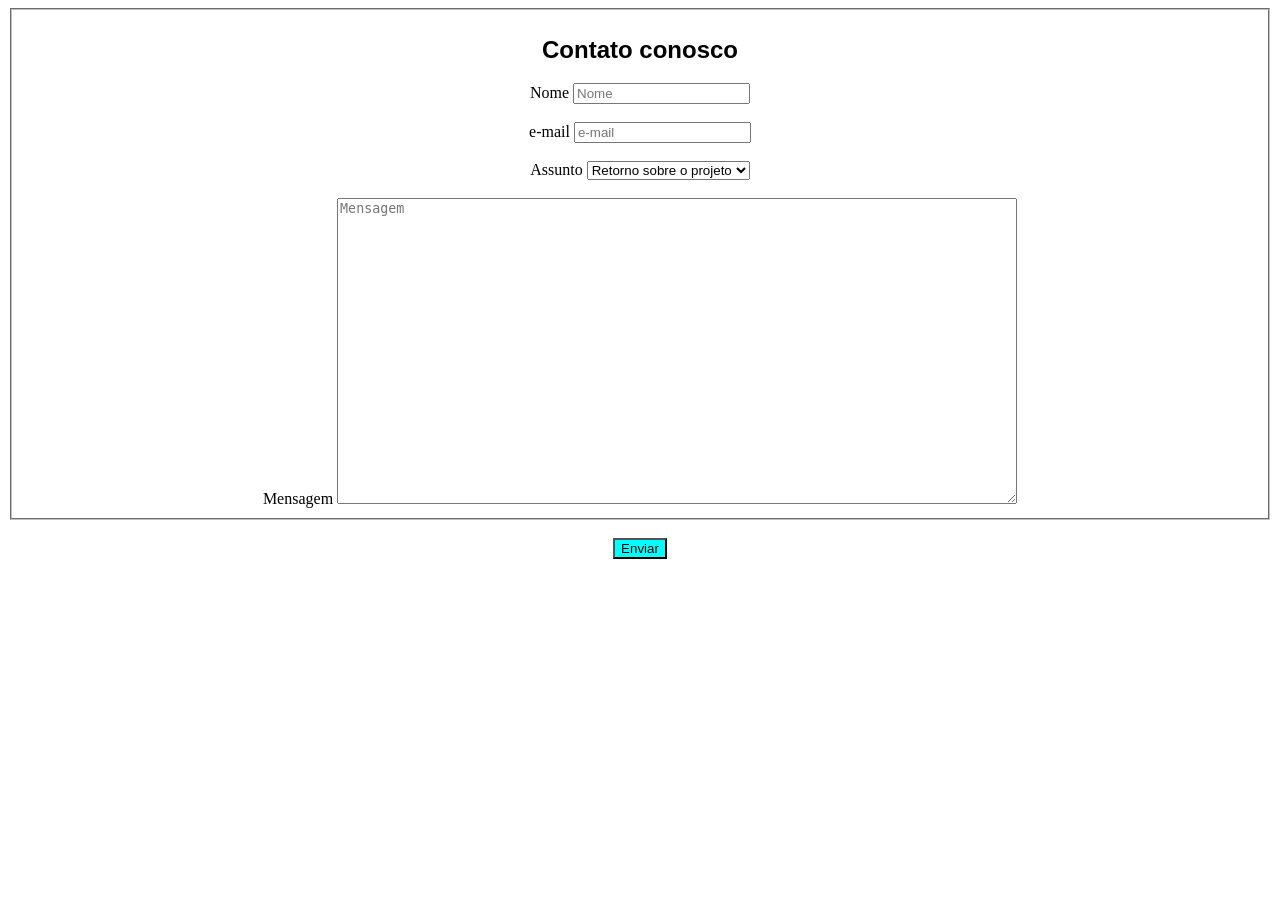
==== formulario.html @ 155e6109 "iniciando projeto" ====
<!DOCTYPE html>
<html lang="en">

<head>
    <meta charset="UTF-8">
    <meta name="viewport" content="width=device-width, initial-scale=1.0">
    <title>Document</title>
    <link rel="stylesheet" href="style.css">
</head>


<body>

    <div class="fildeset">
        <form action="">
            <fieldset>
                <div class="name">
                    <strong>
                        <h2>Contato conosco</h2>
                    </strong>
                    <label for="Nome">Nome</label>
                    <input placeholder="Nome" id="nome" name="nome" type="text">

                </div>
                <br>
                <div class="email">
                    <label for="email">e-mail</label>
                    <input placeholder="e-mail" id="email" name="email" type="email">
                    <br>
                </div>
                <br>
                <div class="assunto">
                    <label for="assunto">Assunto</label>
                    <select name="assunto" id="assunto">
                        <option value="feedback">Retorno sobre o projeto</option>
                        <option value="sugest">Sujestão para o projeto</option>
                        <option value="new-project">Novo projeto</option>
                        <option value="mensagem">Uma mensagem</option>
                    </select>
                    <br>
                </div>
                <br>
                <div class="mensagem">
                    <label for="mensagem">Mensagem</label>
                    <textarea placeholder="Mensagem" name="mensagem" id="mensagem" cols="82" rows="20"></textarea>
                    <br>
                </div>

            </fieldset><br>
            <button class="botao" type="submit">Enviar</button>

        </form>

    </div>
    <script>
        function validaForm() {
            const email = document.getElementById('email')
            let emailText = email.value.trim();
            let valido = false;

            if (emailText.includes("@")) {
                console.log("Achei @!")
                valido = true;

            } else {
                valido = false
            }
            let partesEmail = emailText.split("@");
            if (partesEmail[0].length >= 7 && partesEmail[0].length <= 127) {
                console.log("o tamanho entre 7 e 127");
                valido = true;
            } else {
                valido = false
            }

            const nome = document.getElementById("nome");
            let nomeText = nome.value.trim();
            if (nome.length >= 3) {
                console.log("Nome atende ao tamanho minimo")
                valido = true
            } else {
                valido = false
            }

            const textArea = document.getElementById("mensagem");
            let textTexto = textArea.value.trim();
            if (textTexto !== "") {
                console.log("Texto não pode ser vazio!")
                valido = true
            } else {
                valido = false
            }
            

            if (valido) {
                alert("recebemos sua mensagem ")
            }
            else {
                alert("temos um erro no formulario, corrija para seguir!")
            }


        }
        document.addEventListener("submit", function (e) {
            e.preventDefault();
            validaForm();
        })
    </script>
</body>

</html>
---- style.css ----
body{
    text-align: center;
    align-items: center;
}

h1{
    font-family:Verdana, Geneva, Tahoma, sans-serif
}
h2{
     font-family:Verdana, Geneva, Tahoma, sans-serif
}
.navbar{
    display: flex;
    background-color: black;
    gap: 20vw;
    height: 40px;
    align-items: center;
  
}
.navbar a:hover{
    color: rgb(0, 0, 0);
    background-color: aliceblue;
}
a{
    color: aliceblue;
    text-decoration: none;
    display: inline-block;
    padding: 10px 10px;
}
p{
    text-align: center;
    width: 600px;
    margin: 0 auto;
}

.botao{
    background-color: aqua;
}
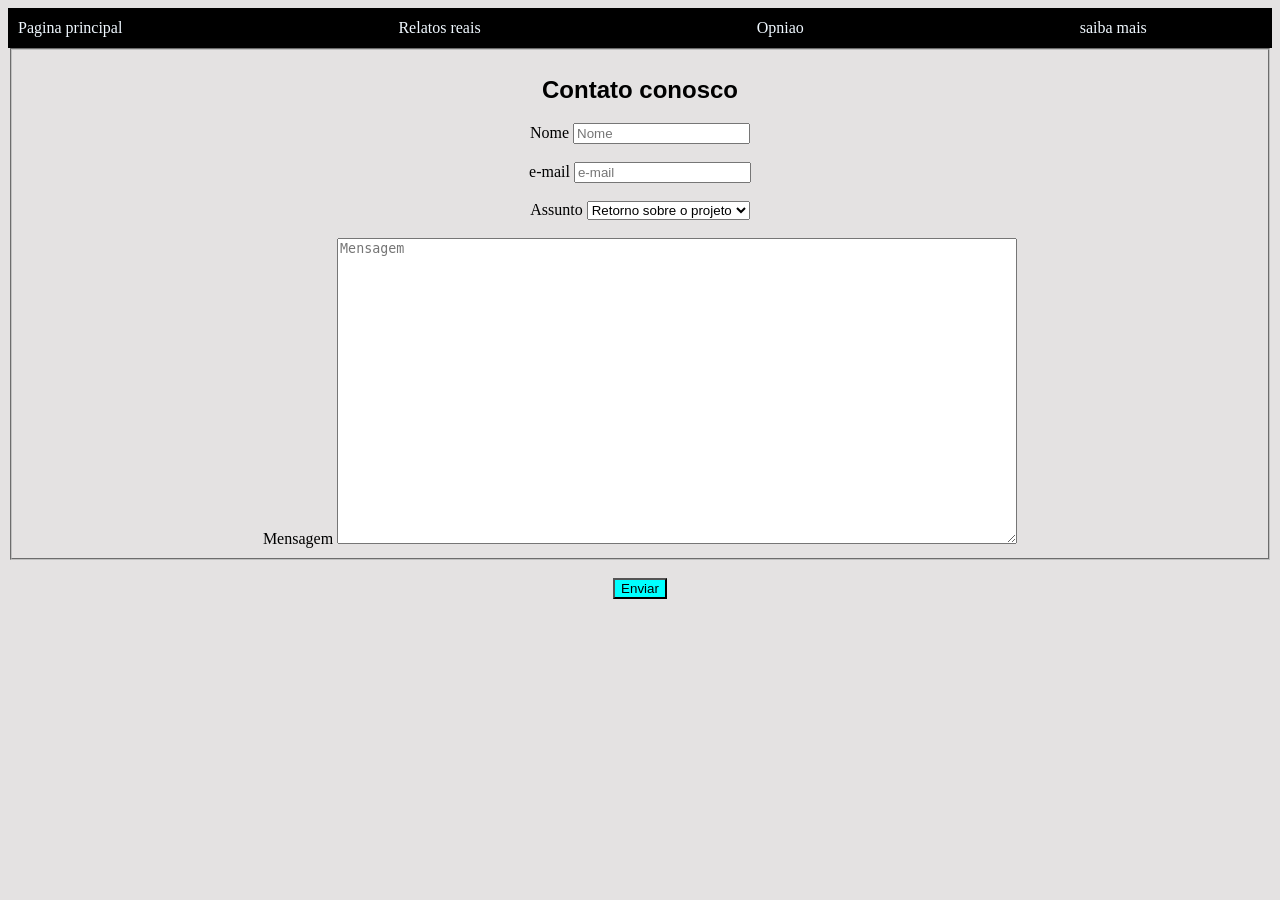
==== commit b735da10: "site atualizado" ====
--- a/formulario.html
+++ b/formulario.html
@@ -9,8 +9,15 @@
 </head>
 
 
-<body>
-
+<body> 
+    <div class="navbar">
+     
+        <a href="index.html">Pagina principal</a>
+        <a href="relatos.html">Relatos reais</a>
+        <a href="formulario.html">Opniao</a>
+           <a target="_blank" href="https://www.youtube.com/watch?v=0A8fvJKzhcc
+"> saiba mais</a>
+    </div>
     <div class="fildeset">
         <form action="">
             <fieldset>
--- a/style.css
+++ b/style.css
@@ -1,4 +1,5 @@
 body{
+background-color: rgb(228, 226, 226);
     text-align: center;
     align-items: center;
 }
@@ -35,4 +36,4 @@
 
 .botao{
     background-color: aqua;
-}+}
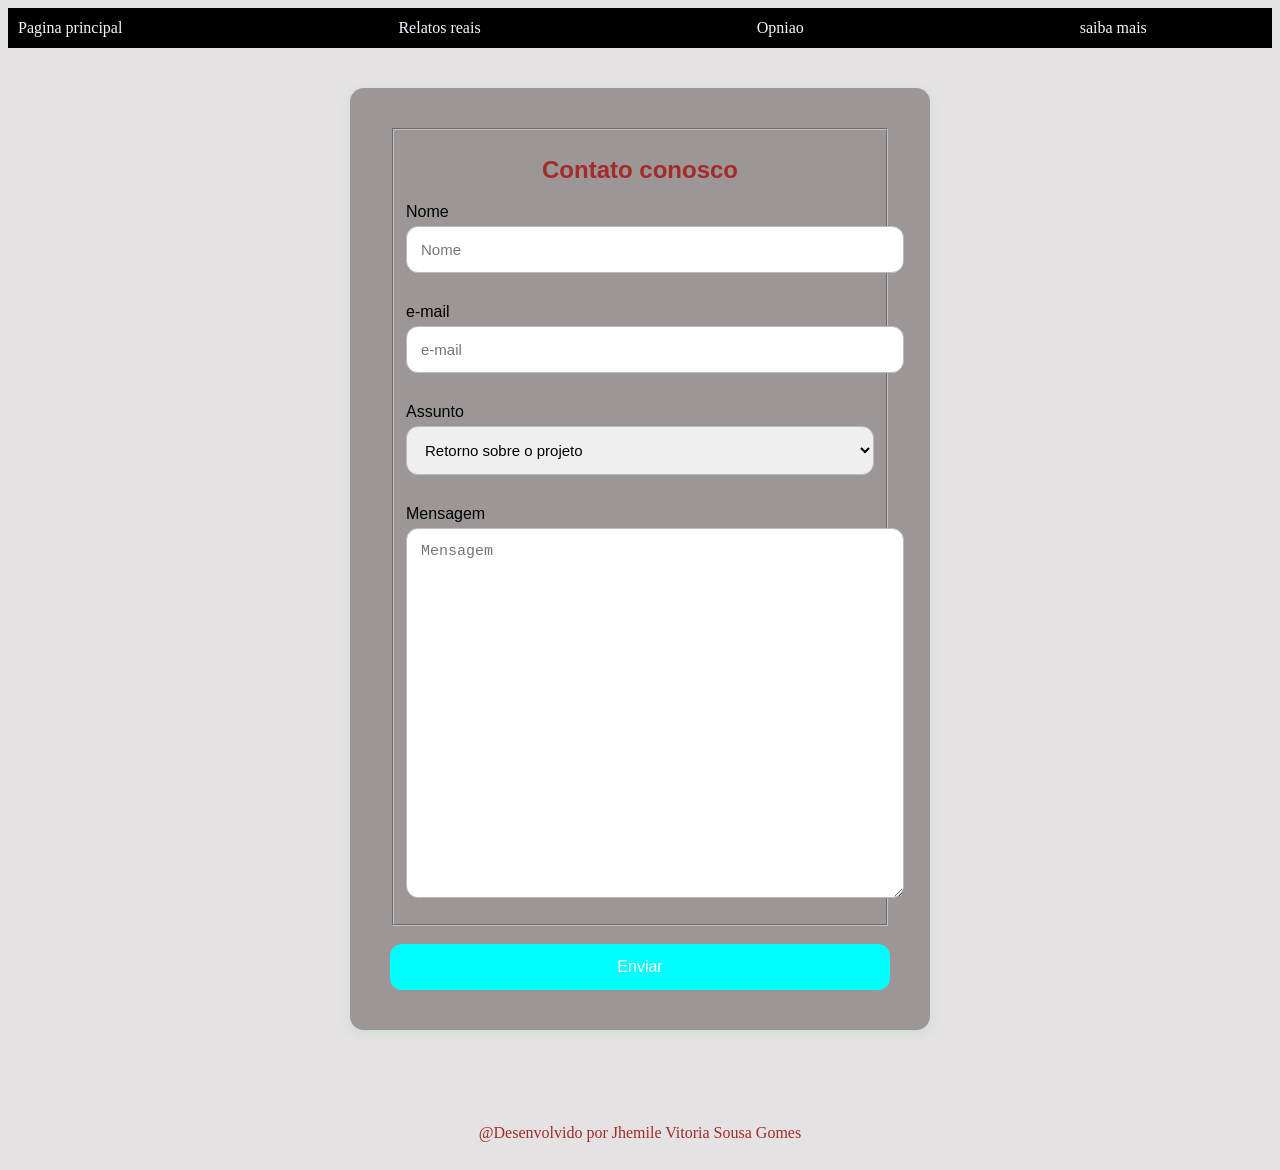
==== commit 251334a6: "alterações2" ====
--- a/formulario.html
+++ b/formulario.html
@@ -113,6 +113,9 @@
             validaForm();
         })
     </script>
+<br><br><br>
+     <footer>@Desenvolvido por Jhemile Vitoria Sousa Gomes </footer>
+
 </body>
 
 </html>
--- a/style.css
+++ b/style.css
@@ -1,39 +1,89 @@
-body{
-background-color: rgb(228, 226, 226);
-    text-align: center;
-    align-items: center;
+body {
+    background-color: rgb(228, 226, 226);
 }
 
-h1{
-    font-family:Verdana, Geneva, Tahoma, sans-serif
+h1 {
+    font-family: Verdana, Geneva, Tahoma, sans-serif;
+      text-align: center;
+       color: brown;
 }
-h2{
-     font-family:Verdana, Geneva, Tahoma, sans-serif
+
+h2 {
+    font-family: Verdana, Geneva, Tahoma, sans-serif;
+    text-align: center;
+     color: brown;
 }
-.navbar{
+
+.navbar {
     display: flex;
     background-color: black;
     gap: 20vw;
     height: 40px;
     align-items: center;
-  
 }
-.navbar a:hover{
+
+.navbar a:hover {
     color: rgb(0, 0, 0);
     background-color: aliceblue;
 }
-a{
+
+a {
     color: aliceblue;
     text-decoration: none;
     display: inline-block;
     padding: 10px 10px;
 }
-p{
+
+p {
     text-align: center;
     width: 600px;
     margin: 0 auto;
+
 }
 
-.botao{
+.botao {
     background-color: aqua;
 }
+
+img {
+    margin: 0 auto;
+    width: 500px;
+    text-align: center;
+    
+}
+footer {
+     text-align: center;
+     color: brown;
+}
+form {
+  width: 500px;
+  margin: 40px auto;
+  padding: 40px;
+  font-family: sans-serif;
+  background: #9c9696;
+  border-radius: 14px;
+  box-shadow: 0 3px 10px rgba(66, 172, 117, 0.133);
+}
+
+label { display:block; margin-bottom:5px; }
+
+input, textarea, select {
+  width: 100%;
+  padding: 14px;
+  margin-bottom: 12px;
+  border: 1px solid #bbb;
+  border-radius: 12px;
+  font-size: 15px;
+}
+
+button {
+  width: 100%;
+  padding: 14px;
+  border: none;
+  border-radius: 12px;
+  background: #6a5acd;
+  color: #fff;
+  font-size: 16px;
+  cursor: pointer;
+}
+button:hover { background:#5848c2; }
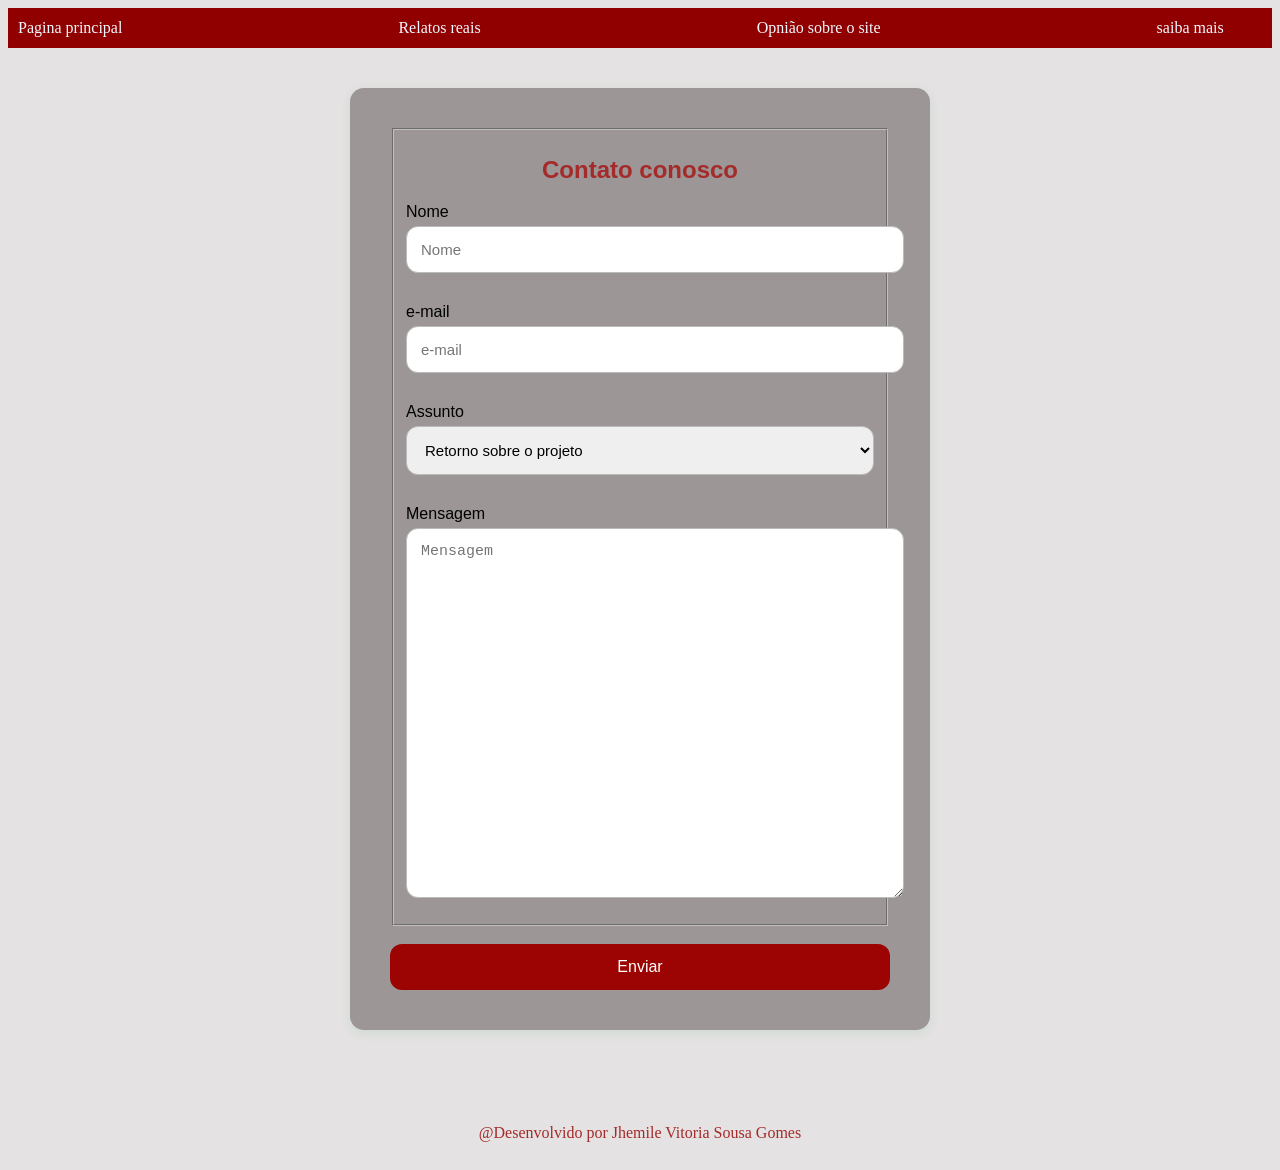
==== commit ea77d6f3: "alteração" ====
--- a/formulario.html
+++ b/formulario.html
@@ -14,7 +14,7 @@
      
         <a href="index.html">Pagina principal</a>
         <a href="relatos.html">Relatos reais</a>
-        <a href="formulario.html">Opniao</a>
+        <a href="formulario.html">Opnião sobre o site</a>
            <a target="_blank" href="https://www.youtube.com/watch?v=0A8fvJKzhcc
 "> saiba mais</a>
     </div>
--- a/style.css
+++ b/style.css
@@ -16,7 +16,7 @@
 
 .navbar {
     display: flex;
-    background-color: black;
+    background-color: rgb(144, 0, 0);
     gap: 20vw;
     height: 40px;
     align-items: center;
@@ -42,7 +42,7 @@
 }
 
 .botao {
-    background-color: aqua;
+    background-color: rgb(156, 4, 4);
 }
 
 img {
@@ -86,4 +86,4 @@
   font-size: 16px;
   cursor: pointer;
 }
-button:hover { background:#5848c2; }+button:hover { background:#060404; }
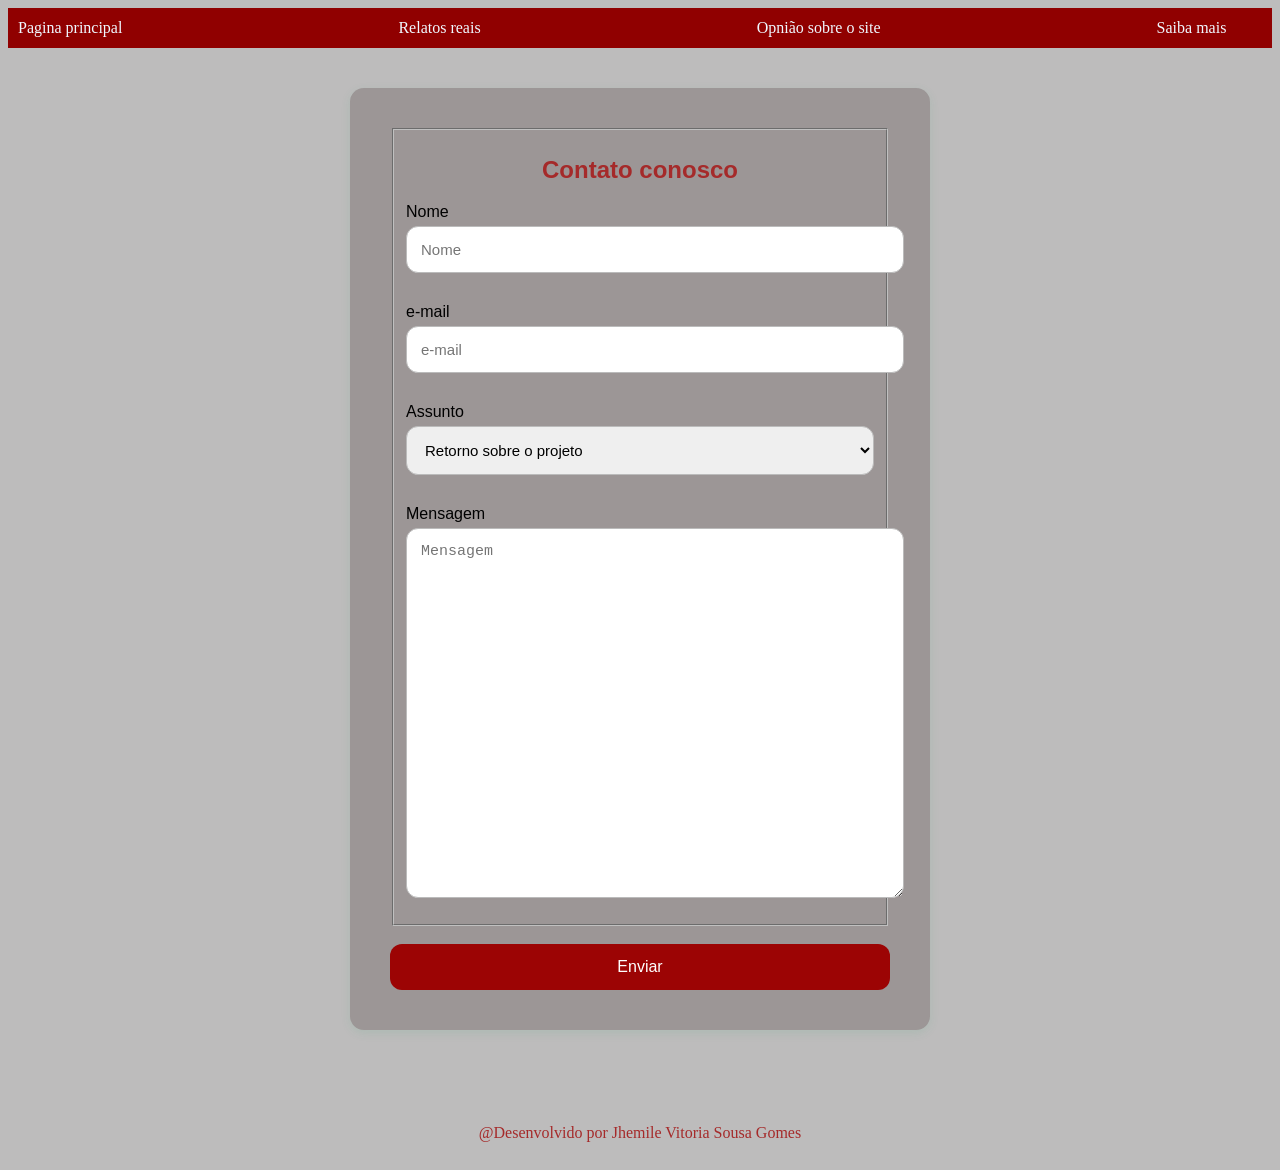
==== commit a102ef26: "ALTERAÇAO" ====
--- a/formulario.html
+++ b/formulario.html
@@ -4,7 +4,7 @@
 <head>
     <meta charset="UTF-8">
     <meta name="viewport" content="width=device-width, initial-scale=1.0">
-    <title>Document</title>
+    <title>A opressão da Ditadura</title>
     <link rel="stylesheet" href="style.css">
 </head>
 
@@ -16,7 +16,7 @@
         <a href="relatos.html">Relatos reais</a>
         <a href="formulario.html">Opnião sobre o site</a>
            <a target="_blank" href="https://www.youtube.com/watch?v=0A8fvJKzhcc
-"> saiba mais</a>
+"> Saiba mais</a>
     </div>
     <div class="fildeset">
         <form action="">
@@ -100,10 +100,10 @@
             
 
             if (valido) {
-                alert("recebemos sua mensagem ")
+                alert("Recebemos sua mensagem, obrigada!")
             }
             else {
-                alert("temos um erro no formulario, corrija para seguir!")
+                alert("Temos um erro no formulario, corrija para seguir!")
             }
 
 
--- a/style.css
+++ b/style.css
@@ -1,5 +1,5 @@
 body {
-    background-color: rgb(228, 226, 226);
+    background-color: rgb(189, 188, 188);
 }
 
 h1 {
@@ -34,6 +34,12 @@
     padding: 10px 10px;
 }
 
+img {
+    margin: 0 auto;
+    width: 500px;
+    text-align: center;
+    
+}
 p {
     text-align: center;
     width: 600px;
@@ -45,12 +51,7 @@
     background-color: rgb(156, 4, 4);
 }
 
-img {
-    margin: 0 auto;
-    width: 500px;
-    text-align: center;
-    
-}
+
 footer {
      text-align: center;
      color: brown;
